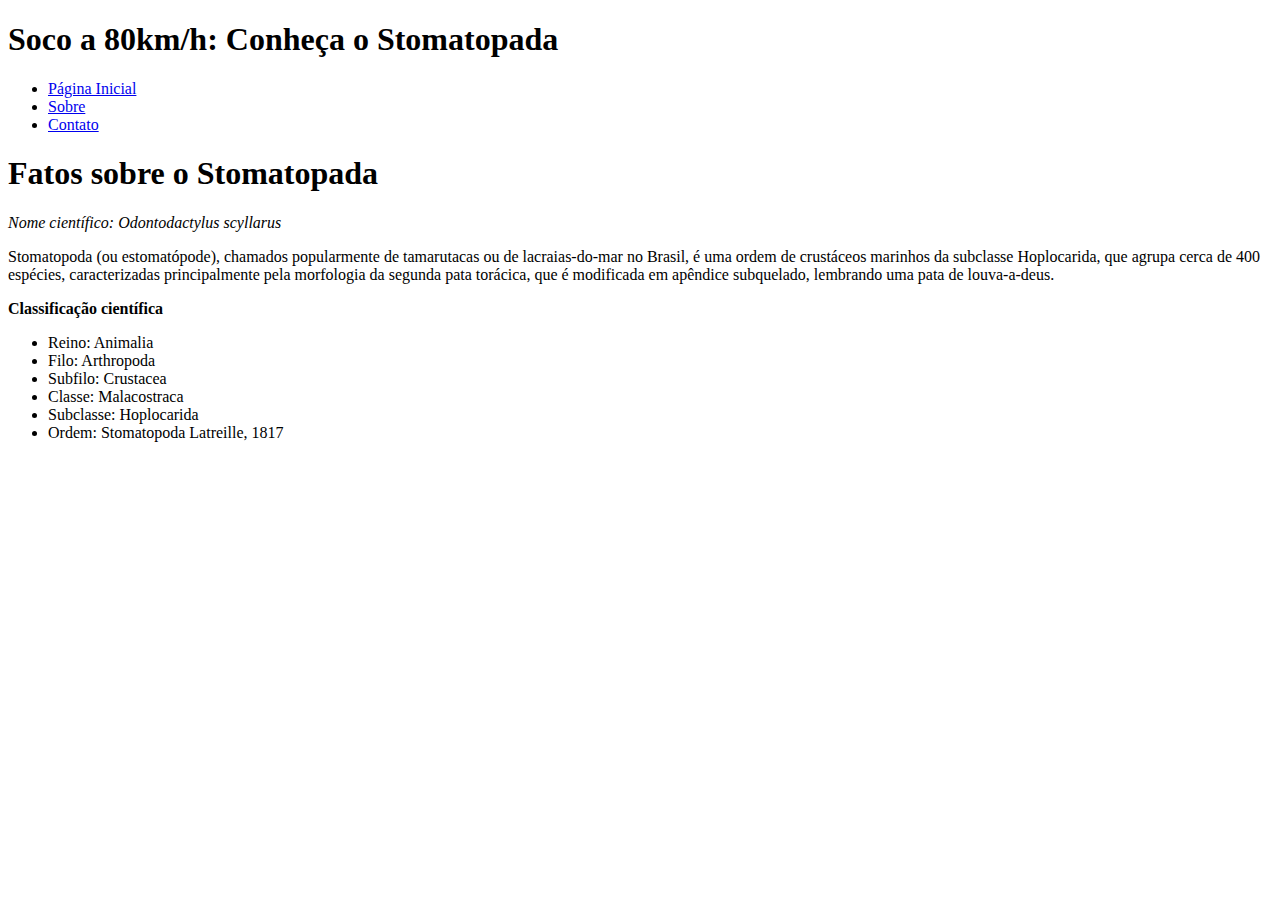
==== bloco_3/dia_4/index.html @ 28caa60c "Criando primeira seção contendo informações gerais a respeito do animal" ====
<!DOCTYPE html>
<html>

<head>
    <meta charset="UTF-8" />
    <meta name="viewport" content="width=device-width" />
</head>

<body>
    <header>
        <h1>Soco a 80km/h: Conheça o Stomatopada</h1>
    </header>
    <nav>
        <ul>
            <li><a href="#">Página Inicial</a></li>
            <li><a href="#">Sobre</a></li>
            <li><a href="#">Contato</a></li>
        </ul>
    </nav>
    <main>
        <article>
            <header>
                <h1>Fatos sobre o Stomatopada</h1>
            </header>
            <section>
                <i>Nome científico: Odontodactylus scyllarus</i>
                <p>Stomatopoda (ou estomatópode), chamados popularmente de tamarutacas ou de lacraias-do-mar no Brasil,
                    é uma ordem de crustáceos marinhos da subclasse Hoplocarida, que agrupa cerca de 400 espécies,
                    caracterizadas principalmente pela morfologia da segunda pata torácica, que é modificada em apêndice
                    subquelado, lembrando uma pata de louva-a-deus.
                </p>
                <p><strong>Classificação científica</strong></p>
                <ul>
                    <li>Reino: Animalia</li>
                    <li>Filo: Arthropoda</li>
                    <li>Subfilo: Crustacea</li>
                    <li>Classe: Malacostraca</li>
                    <li>Subclasse: Hoplocarida</li>
                    <li>Ordem: Stomatopoda Latreille, 1817</li>
                </ul>

            </section>
        </article>
    </main>
</body>

</html>
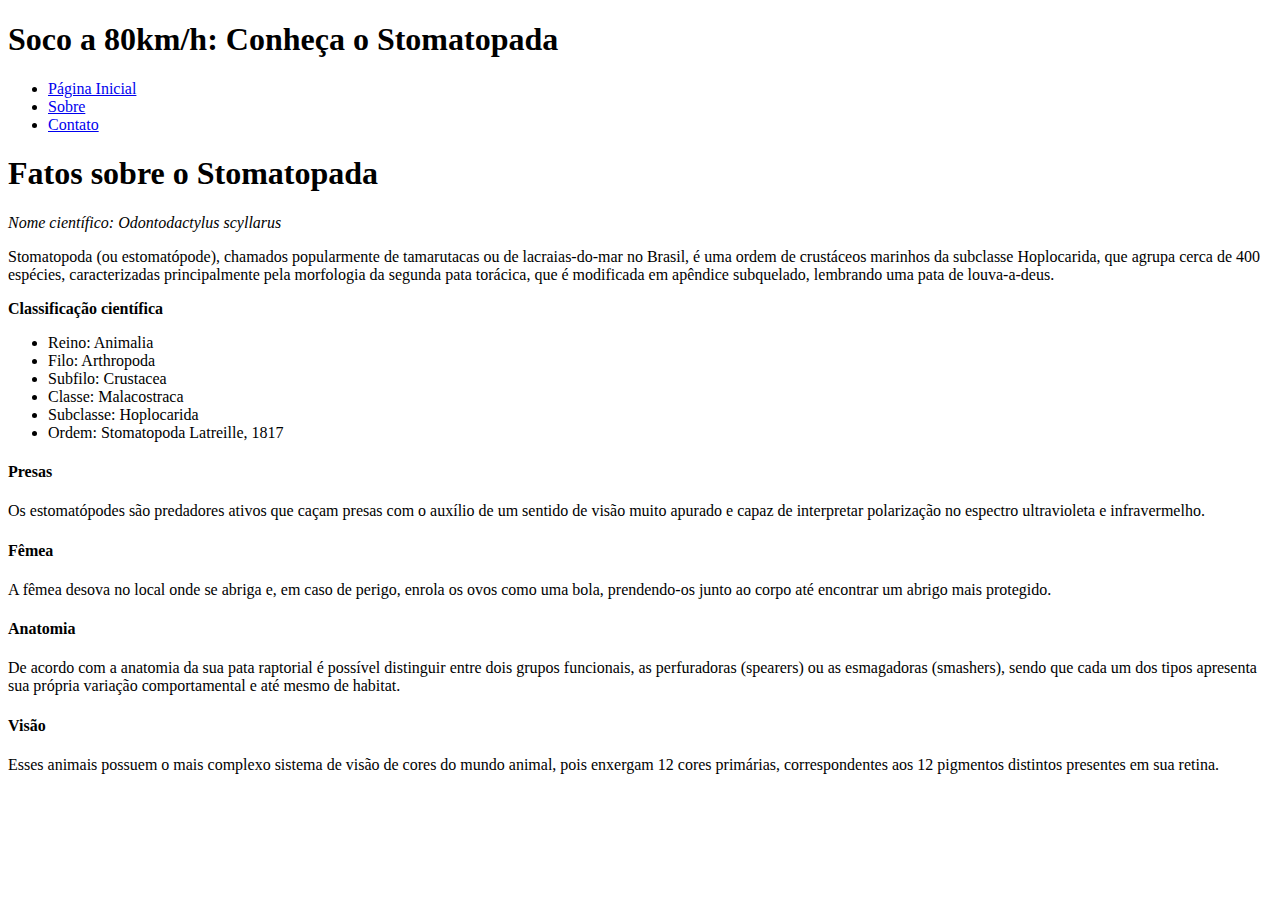
==== commit 4412d6a8: "Adicionando fatos interessantes e titulos para cada uma delas" ====
--- a/bloco_3/dia_4/index.html
+++ b/bloco_3/dia_4/index.html
@@ -38,7 +38,28 @@
                     <li>Subclasse: Hoplocarida</li>
                     <li>Ordem: Stomatopoda Latreille, 1817</li>
                 </ul>
-
+            </section>
+            <section>
+                <h4>Presas</h4>
+                <p>Os estomatópodes são predadores ativos que caçam presas com o auxílio de um sentido de visão muito
+                    apurado e capaz de interpretar polarização no espectro ultravioleta e infravermelho.</p>
+            </section>
+            <section>
+                <h4>Fêmea</h4>
+                <p>A fêmea desova no local onde se abriga e, em caso de perigo, enrola os ovos como uma bola,
+                    prendendo-os junto ao corpo até encontrar um abrigo mais protegido.</p>
+            </section>
+            <section>
+                <h4>Anatomia</h4>
+                <p>De acordo com a anatomia da sua pata raptorial é possível distinguir entre dois grupos funcionais, as
+                    perfuradoras (spearers) ou as esmagadoras (smashers), sendo que cada um dos tipos apresenta sua
+                    própria variação comportamental e até mesmo de habitat.
+                </p>
+            </section>
+            <section>
+                <h4>Visão</h4>
+                <p>Esses animais possuem o mais complexo sistema de visão de cores do mundo animal, pois enxergam 12
+                    cores primárias, correspondentes aos 12 pigmentos distintos presentes em sua retina.</p>
             </section>
         </article>
     </main>
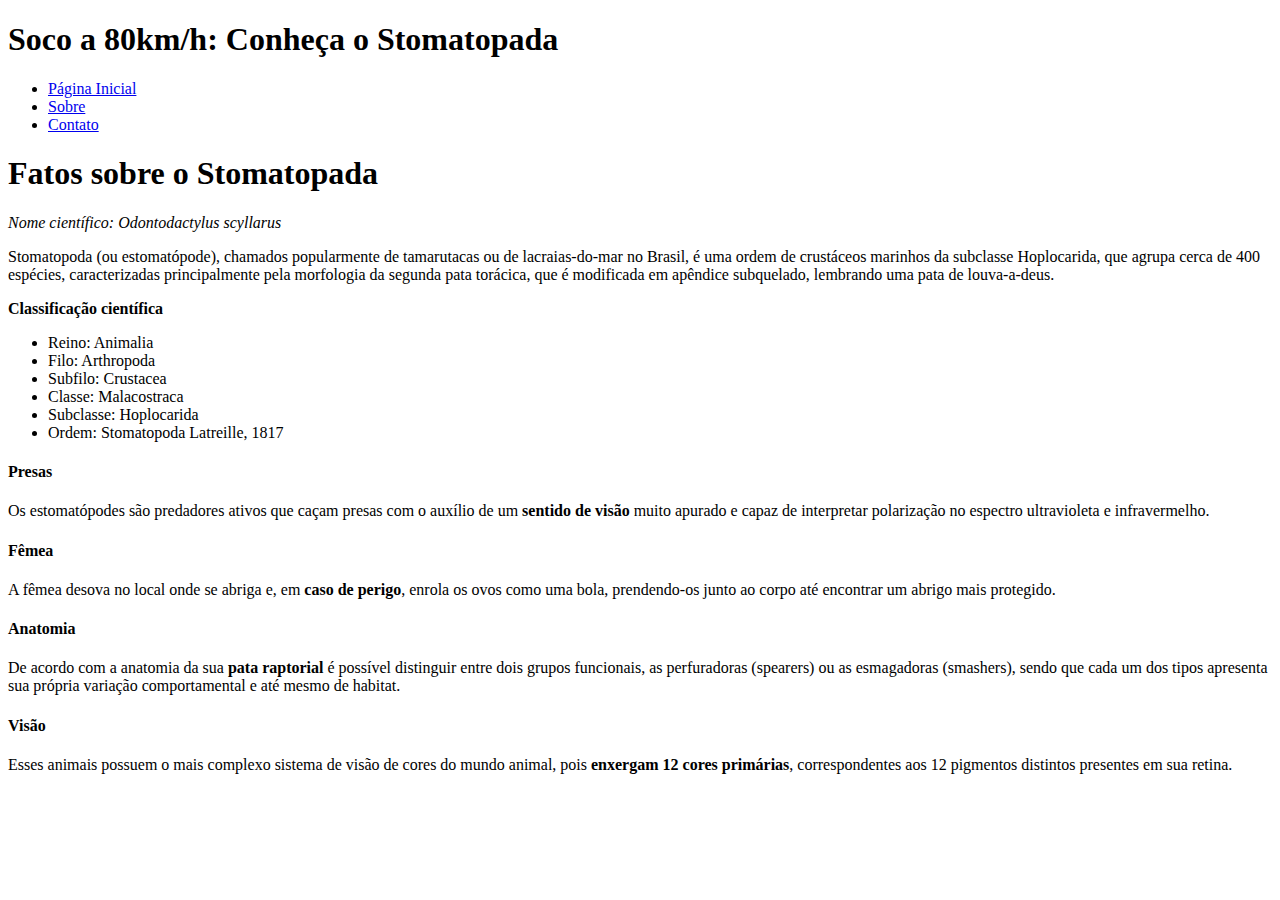
==== commit 97c56fb3: "Destacando Caracteristicas do animal" ====
--- a/bloco_3/dia_4/index.html
+++ b/bloco_3/dia_4/index.html
@@ -41,25 +41,30 @@
             </section>
             <section>
                 <h4>Presas</h4>
-                <p>Os estomatópodes são predadores ativos que caçam presas com o auxílio de um sentido de visão muito
+                <p>Os estomatópodes são predadores ativos que caçam presas com o auxílio de um <strong>sentido de
+                        visão</strong> muito
                     apurado e capaz de interpretar polarização no espectro ultravioleta e infravermelho.</p>
             </section>
             <section>
                 <h4>Fêmea</h4>
-                <p>A fêmea desova no local onde se abriga e, em caso de perigo, enrola os ovos como uma bola,
+                <p>A fêmea desova no local onde se abriga e, em <strong>caso de perigo</strong>, enrola os ovos como uma
+                    bola,
                     prendendo-os junto ao corpo até encontrar um abrigo mais protegido.</p>
             </section>
             <section>
                 <h4>Anatomia</h4>
-                <p>De acordo com a anatomia da sua pata raptorial é possível distinguir entre dois grupos funcionais, as
+                <p>De acordo com a anatomia da sua <strong>pata raptorial</strong> é possível distinguir entre dois
+                    grupos funcionais, as
                     perfuradoras (spearers) ou as esmagadoras (smashers), sendo que cada um dos tipos apresenta sua
                     própria variação comportamental e até mesmo de habitat.
                 </p>
             </section>
             <section>
                 <h4>Visão</h4>
-                <p>Esses animais possuem o mais complexo sistema de visão de cores do mundo animal, pois enxergam 12
-                    cores primárias, correspondentes aos 12 pigmentos distintos presentes em sua retina.</p>
+                <p>Esses animais possuem o mais complexo sistema de visão de cores do mundo animal, pois
+                    <strong>enxergam 12
+                        cores primárias</strong>, correspondentes aos 12 pigmentos distintos presentes em sua retina.
+                </p>
             </section>
         </article>
     </main>
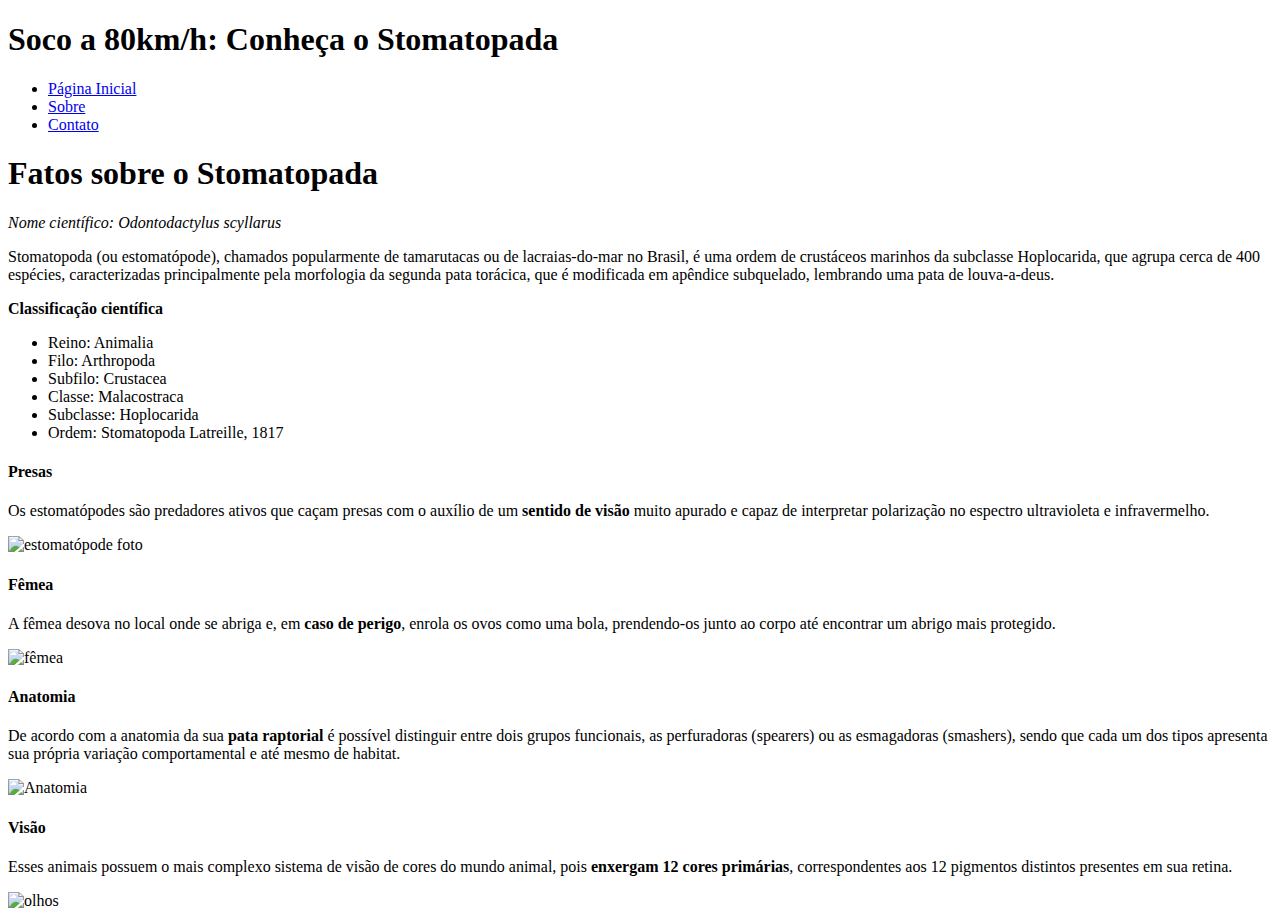
==== commit 13af3880: "Adicionando imgs para ilustrar o animal" ====
--- a/bloco_3/dia_4/index.html
+++ b/bloco_3/dia_4/index.html
@@ -44,20 +44,23 @@
                 <p>Os estomatópodes são predadores ativos que caçam presas com o auxílio de um <strong>sentido de
                         visão</strong> muito
                     apurado e capaz de interpretar polarização no espectro ultravioleta e infravermelho.</p>
+                <img src="https://www.saudeanimal.com.br/wp-content/uploads/2015/12/destaque_tamarutaca.jpg"
+                    alt="estomatópode foto">
             </section>
             <section>
                 <h4>Fêmea</h4>
                 <p>A fêmea desova no local onde se abriga e, em <strong>caso de perigo</strong>, enrola os ovos como uma
                     bola,
                     prendendo-os junto ao corpo até encontrar um abrigo mais protegido.</p>
+                <img src="https://i.pinimg.com/originals/20/33/09/203309b3cef52bdae4949cd6ebc031de.jpg" alt="fêmea">
             </section>
             <section>
                 <h4>Anatomia</h4>
                 <p>De acordo com a anatomia da sua <strong>pata raptorial</strong> é possível distinguir entre dois
                     grupos funcionais, as
                     perfuradoras (spearers) ou as esmagadoras (smashers), sendo que cada um dos tipos apresenta sua
-                    própria variação comportamental e até mesmo de habitat.
-                </p>
+                    própria variação comportamental e até mesmo de habitat.</p>
+                <img src="https://alogicadosabino.files.wordpress.com/2009/05/tamarutaca.jpg?w=584" alt="Anatomia">
             </section>
             <section>
                 <h4>Visão</h4>
@@ -65,6 +68,8 @@
                     <strong>enxergam 12
                         cores primárias</strong>, correspondentes aos 12 pigmentos distintos presentes em sua retina.
                 </p>
+                <img src="https://statig2.akamaized.net/bancodeimagens/dh/if/1f/dhif1fcng164z8zrk3h1sodjj.jpg"
+                    alt="olhos">
             </section>
         </article>
     </main>
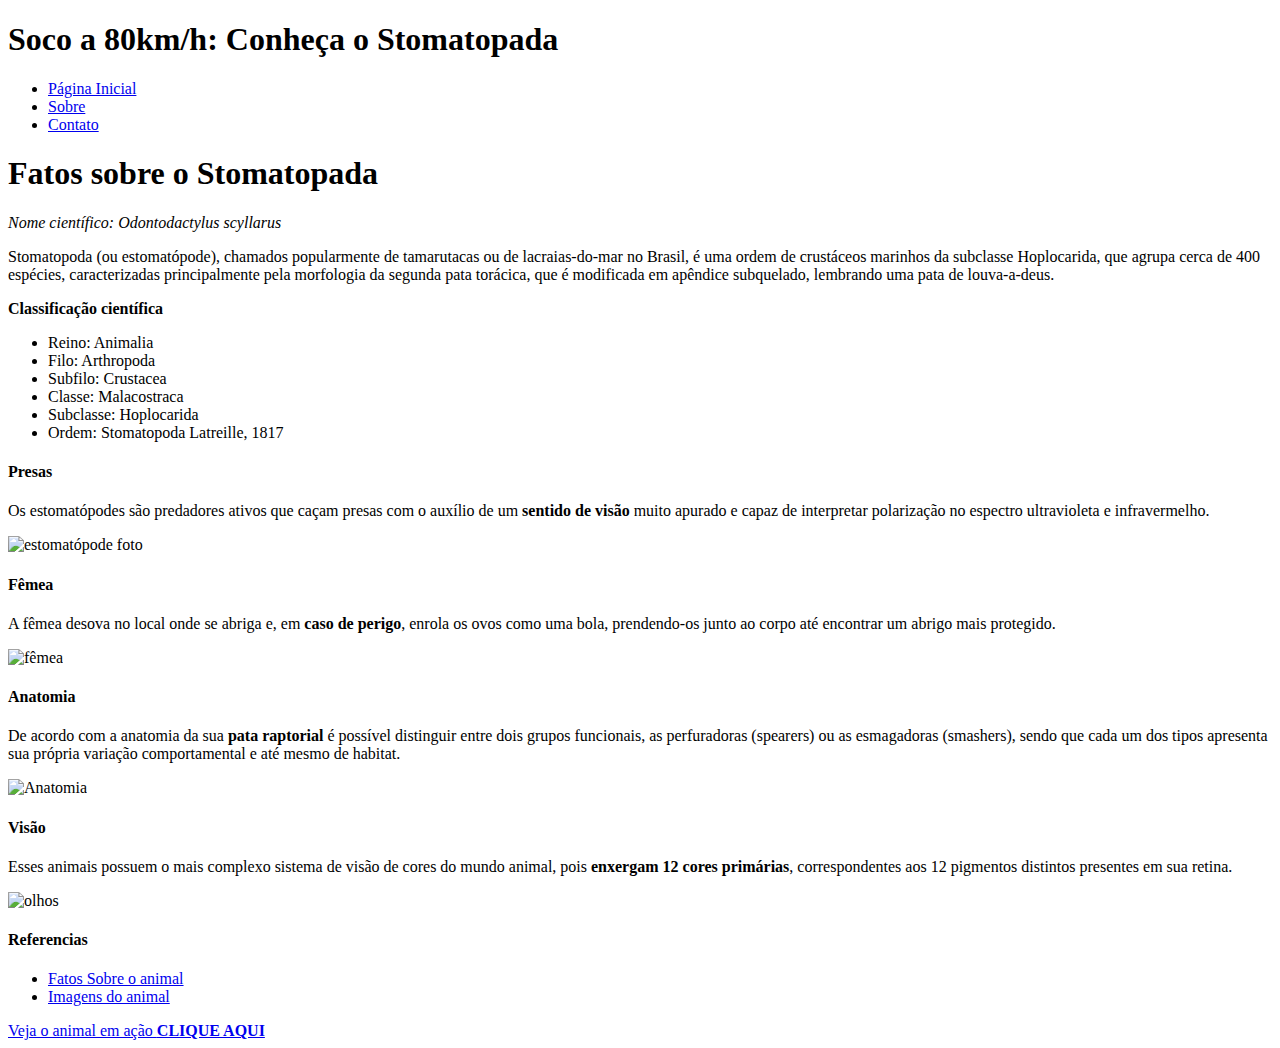
==== commit 547fd2d5: "Adicionando as referencias da pagina" ====
--- a/bloco_3/dia_4/index.html
+++ b/bloco_3/dia_4/index.html
@@ -71,6 +71,16 @@
                 <img src="https://statig2.akamaized.net/bancodeimagens/dh/if/1f/dhif1fcng164z8zrk3h1sodjj.jpg"
                     alt="olhos">
             </section>
+            <section>
+                <h4>Referencias</h4>
+                <ul>
+                    <li><a href="https://pt.wikipedia.org/wiki/Stomatopoda">Fatos Sobre o animal</a></li>
+                    <li><a
+                            href="https://www.google.com/search?q=Stomatopoda&sxsrf=ALeKk00vM8GLODxTdwpZb7oZJJCMCEFp6Q:1606186066593&source=lnms&tbm=isch&sa=X&ved=2ahUKEwjI0sSvlZrtAhU3K7kGHenSDgYQ_AUoAXoECAYQAw&biw=1600&bih=805">Imagens
+                            do animal</a></li>
+                </ul>
+            </section>
+            <a href="https://www.youtube.com/watch?v=E0Li1k5hGBE">Veja o animal em ação <strong>CLIQUE AQUI</strong></a>
         </article>
     </main>
 </body>
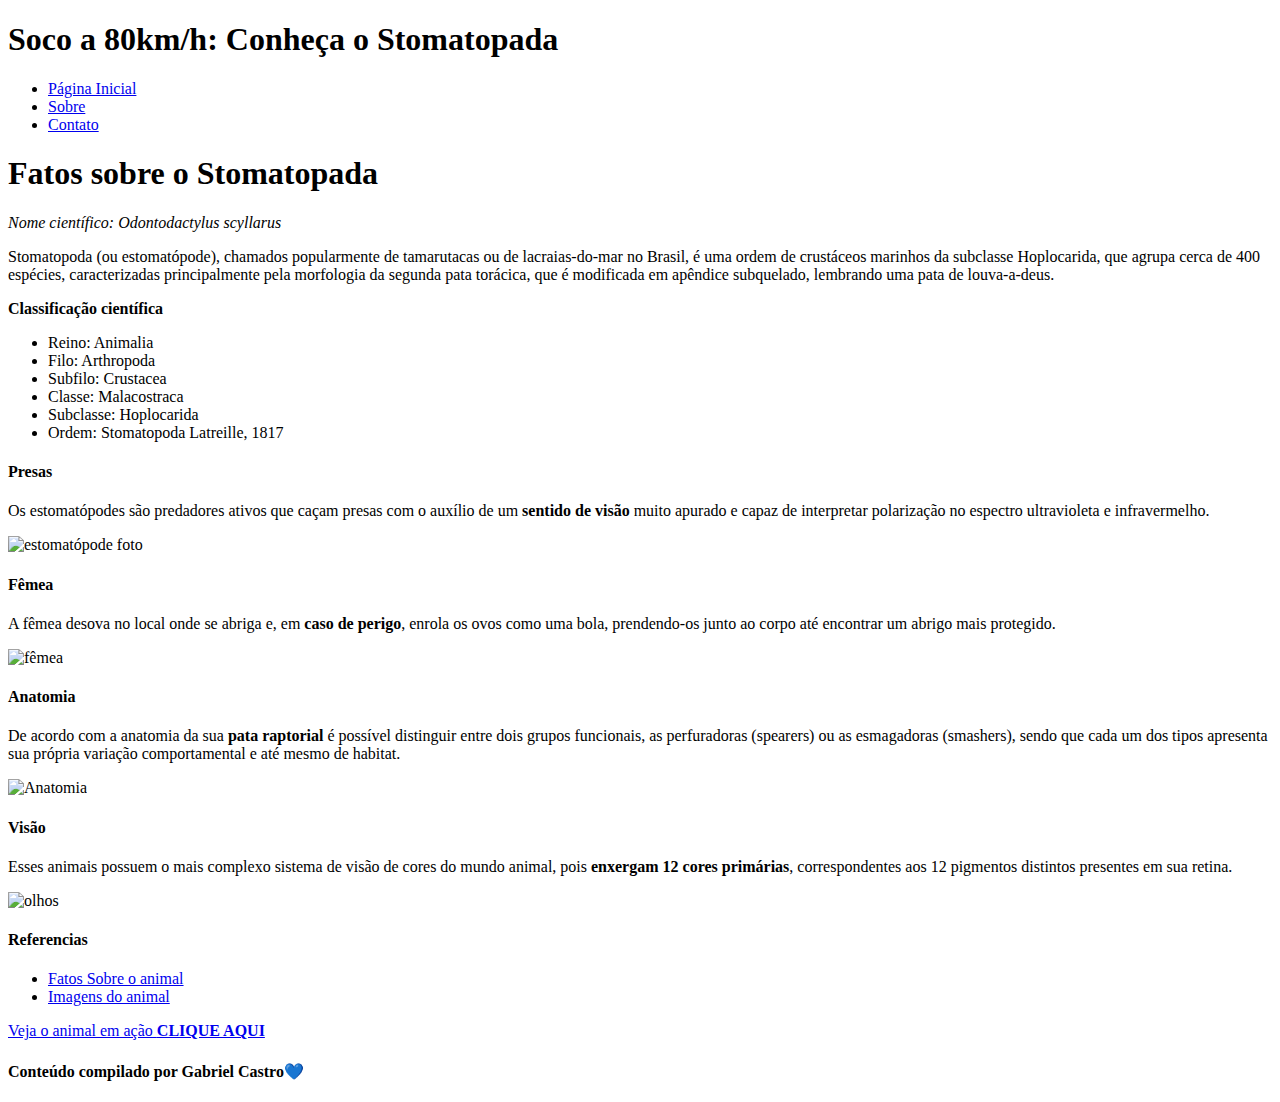
==== commit e96ff8b7: "colocando footer na pagina" ====
--- a/bloco_3/dia_4/index.html
+++ b/bloco_3/dia_4/index.html
@@ -29,15 +29,17 @@
                     caracterizadas principalmente pela morfologia da segunda pata torácica, que é modificada em apêndice
                     subquelado, lembrando uma pata de louva-a-deus.
                 </p>
-                <p><strong>Classificação científica</strong></p>
-                <ul>
-                    <li>Reino: Animalia</li>
-                    <li>Filo: Arthropoda</li>
-                    <li>Subfilo: Crustacea</li>
-                    <li>Classe: Malacostraca</li>
-                    <li>Subclasse: Hoplocarida</li>
-                    <li>Ordem: Stomatopoda Latreille, 1817</li>
-                </ul>
+                <aside>
+                    <p><strong>Classificação científica</strong></p>
+                    <ul>
+                        <li>Reino: Animalia</li>
+                        <li>Filo: Arthropoda</li>
+                        <li>Subfilo: Crustacea</li>
+                        <li>Classe: Malacostraca</li>
+                        <li>Subclasse: Hoplocarida</li>
+                        <li>Ordem: Stomatopoda Latreille, 1817</li>
+                    </ul>
+                </aside>
             </section>
             <section>
                 <h4>Presas</h4>
@@ -54,34 +56,40 @@
                     prendendo-os junto ao corpo até encontrar um abrigo mais protegido.</p>
                 <img src="https://i.pinimg.com/originals/20/33/09/203309b3cef52bdae4949cd6ebc031de.jpg" alt="fêmea">
             </section>
-            <section>
-                <h4>Anatomia</h4>
-                <p>De acordo com a anatomia da sua <strong>pata raptorial</strong> é possível distinguir entre dois
-                    grupos funcionais, as
-                    perfuradoras (spearers) ou as esmagadoras (smashers), sendo que cada um dos tipos apresenta sua
-                    própria variação comportamental e até mesmo de habitat.</p>
-                <img src="https://alogicadosabino.files.wordpress.com/2009/05/tamarutaca.jpg?w=584" alt="Anatomia">
-            </section>
-            <section>
-                <h4>Visão</h4>
-                <p>Esses animais possuem o mais complexo sistema de visão de cores do mundo animal, pois
-                    <strong>enxergam 12
-                        cores primárias</strong>, correspondentes aos 12 pigmentos distintos presentes em sua retina.
-                </p>
-                <img src="https://statig2.akamaized.net/bancodeimagens/dh/if/1f/dhif1fcng164z8zrk3h1sodjj.jpg"
-                    alt="olhos">
-            </section>
-            <section>
-                <h4>Referencias</h4>
-                <ul>
-                    <li><a href="https://pt.wikipedia.org/wiki/Stomatopoda">Fatos Sobre o animal</a></li>
-                    <li><a
-                            href="https://www.google.com/search?q=Stomatopoda&sxsrf=ALeKk00vM8GLODxTdwpZb7oZJJCMCEFp6Q:1606186066593&source=lnms&tbm=isch&sa=X&ved=2ahUKEwjI0sSvlZrtAhU3K7kGHenSDgYQ_AUoAXoECAYQAw&biw=1600&bih=805">Imagens
-                            do animal</a></li>
-                </ul>
-            </section>
+            <table>
+                <section>
+                    <h4>Anatomia</h4>
+                    <p>De acordo com a anatomia da sua <strong>pata raptorial</strong> é possível distinguir entre dois
+                        grupos funcionais, as
+                        perfuradoras (spearers) ou as esmagadoras (smashers), sendo que cada um dos tipos apresenta sua
+                        própria variação comportamental e até mesmo de habitat.</p>
+                    <img src="https://alogicadosabino.files.wordpress.com/2009/05/tamarutaca.jpg?w=584" alt="Anatomia">
+                </section>
+                <section>
+                    <h4>Visão</h4>
+                    <p>Esses animais possuem o mais complexo sistema de visão de cores do mundo animal, pois
+                        <strong>enxergam 12
+                            cores primárias</strong>, correspondentes aos 12 pigmentos distintos presentes em sua
+                        retina.
+                    </p>
+                    <img src="https://statig2.akamaized.net/bancodeimagens/dh/if/1f/dhif1fcng164z8zrk3h1sodjj.jpg"
+                        alt="olhos">
+                </section>
+                <section>
+                    <h4>Referencias</h4>
+                    <ul>
+                        <li><a href="https://pt.wikipedia.org/wiki/Stomatopoda">Fatos Sobre o animal</a></li>
+                        <li><a
+                                href="https://www.google.com/search?q=Stomatopoda&sxsrf=ALeKk00vM8GLODxTdwpZb7oZJJCMCEFp6Q:1606186066593&source=lnms&tbm=isch&sa=X&ved=2ahUKEwjI0sSvlZrtAhU3K7kGHenSDgYQ_AUoAXoECAYQAw&biw=1600&bih=805">Imagens
+                                do animal</a></li>
+                    </ul>
+                </section>
+            </table>
             <a href="https://www.youtube.com/watch?v=E0Li1k5hGBE">Veja o animal em ação <strong>CLIQUE AQUI</strong></a>
         </article>
+        <footer>
+            <h4>Conteúdo compilado por <strong>Gabriel Castro💙</strong></h4>
+        </footer>
     </main>
 </body>
 
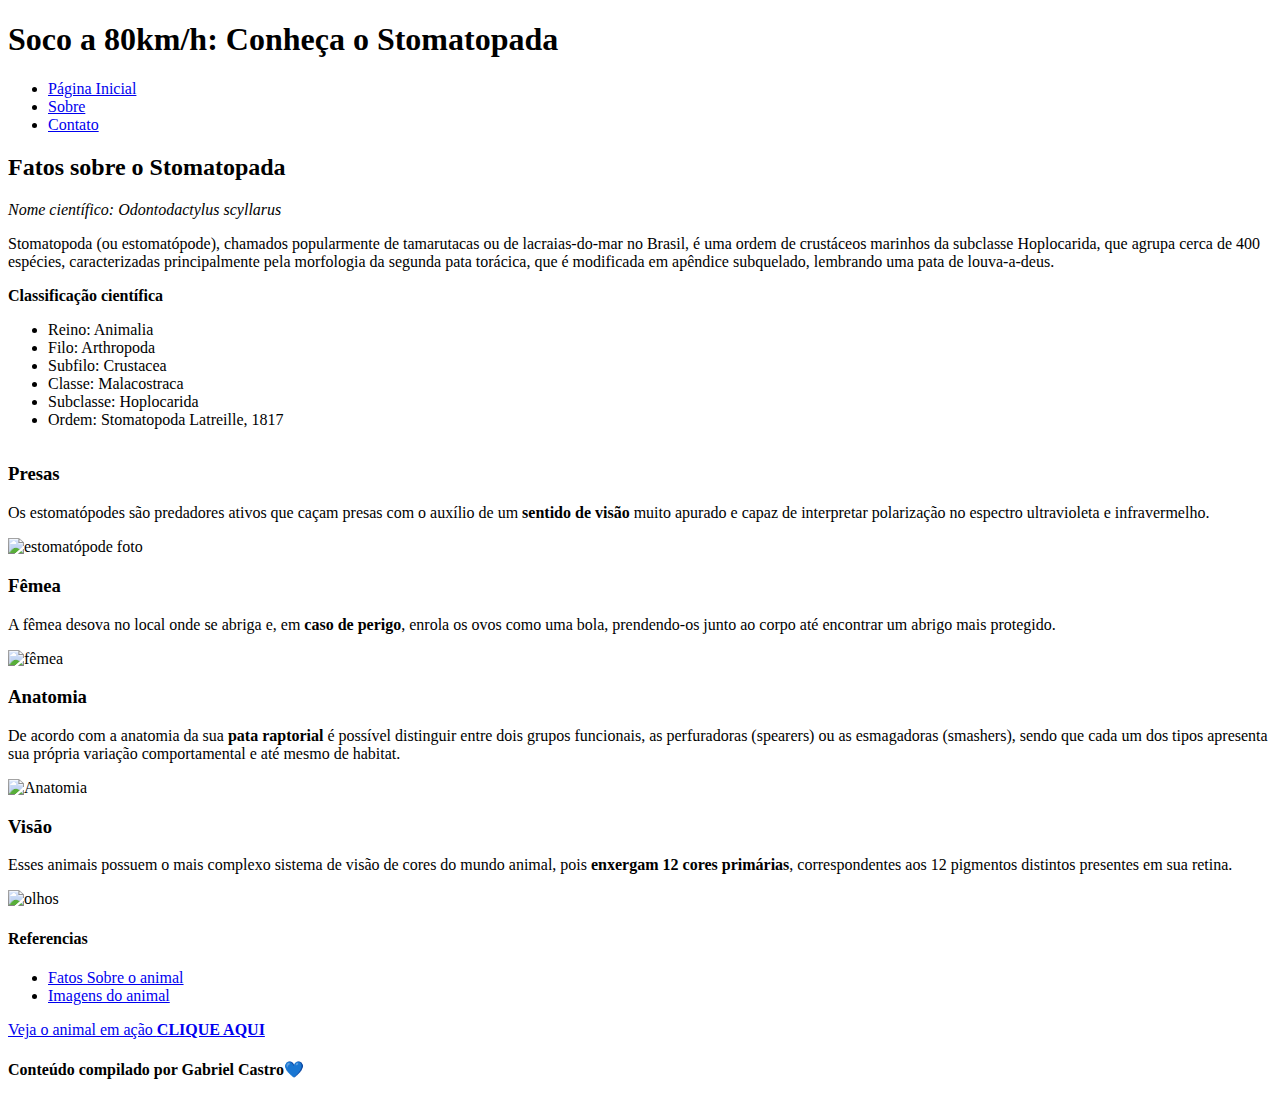
==== commit 51eba7ff: "corrigindo o erro do uso da tag table" ====
--- a/bloco_3/dia_4/index.html
+++ b/bloco_3/dia_4/index.html
@@ -20,7 +20,7 @@
     <main>
         <article>
             <header>
-                <h1>Fatos sobre o Stomatopada</h1>
+                <h2>Fatos sobre o Stomatopada</h2>
             </header>
             <section>
                 <i>Nome científico: Odontodactylus scyllarus</i>
@@ -30,19 +30,21 @@
                     subquelado, lembrando uma pata de louva-a-deus.
                 </p>
                 <aside>
-                    <p><strong>Classificação científica</strong></p>
-                    <ul>
-                        <li>Reino: Animalia</li>
-                        <li>Filo: Arthropoda</li>
-                        <li>Subfilo: Crustacea</li>
-                        <li>Classe: Malacostraca</li>
-                        <li>Subclasse: Hoplocarida</li>
-                        <li>Ordem: Stomatopoda Latreille, 1817</li>
-                    </ul>
+                    <table>
+                        <p><strong>Classificação científica</strong></p>
+                        <ul>
+                            <li>Reino: Animalia</li>
+                            <li>Filo: Arthropoda</li>
+                            <li>Subfilo: Crustacea</li>
+                            <li>Classe: Malacostraca</li>
+                            <li>Subclasse: Hoplocarida</li>
+                            <li>Ordem: Stomatopoda Latreille, 1817</li>
+                        </ul>
+                    </table>
                 </aside>
             </section>
             <section>
-                <h4>Presas</h4>
+                <h3>Presas</h3>
                 <p>Os estomatópodes são predadores ativos que caçam presas com o auxílio de um <strong>sentido de
                         visão</strong> muito
                     apurado e capaz de interpretar polarização no espectro ultravioleta e infravermelho.</p>
@@ -50,41 +52,40 @@
                     alt="estomatópode foto">
             </section>
             <section>
-                <h4>Fêmea</h4>
+                <h3>Fêmea</h3>
                 <p>A fêmea desova no local onde se abriga e, em <strong>caso de perigo</strong>, enrola os ovos como uma
                     bola,
                     prendendo-os junto ao corpo até encontrar um abrigo mais protegido.</p>
                 <img src="https://i.pinimg.com/originals/20/33/09/203309b3cef52bdae4949cd6ebc031de.jpg" alt="fêmea">
             </section>
-            <table>
-                <section>
-                    <h4>Anatomia</h4>
-                    <p>De acordo com a anatomia da sua <strong>pata raptorial</strong> é possível distinguir entre dois
-                        grupos funcionais, as
-                        perfuradoras (spearers) ou as esmagadoras (smashers), sendo que cada um dos tipos apresenta sua
-                        própria variação comportamental e até mesmo de habitat.</p>
-                    <img src="https://alogicadosabino.files.wordpress.com/2009/05/tamarutaca.jpg?w=584" alt="Anatomia">
-                </section>
-                <section>
-                    <h4>Visão</h4>
-                    <p>Esses animais possuem o mais complexo sistema de visão de cores do mundo animal, pois
-                        <strong>enxergam 12
-                            cores primárias</strong>, correspondentes aos 12 pigmentos distintos presentes em sua
-                        retina.
-                    </p>
-                    <img src="https://statig2.akamaized.net/bancodeimagens/dh/if/1f/dhif1fcng164z8zrk3h1sodjj.jpg"
-                        alt="olhos">
-                </section>
-                <section>
-                    <h4>Referencias</h4>
-                    <ul>
-                        <li><a href="https://pt.wikipedia.org/wiki/Stomatopoda">Fatos Sobre o animal</a></li>
-                        <li><a
-                                href="https://www.google.com/search?q=Stomatopoda&sxsrf=ALeKk00vM8GLODxTdwpZb7oZJJCMCEFp6Q:1606186066593&source=lnms&tbm=isch&sa=X&ved=2ahUKEwjI0sSvlZrtAhU3K7kGHenSDgYQ_AUoAXoECAYQAw&biw=1600&bih=805">Imagens
-                                do animal</a></li>
-                    </ul>
-                </section>
-            </table>
+
+            <section>
+                <h3>Anatomia</h3>
+                <p>De acordo com a anatomia da sua <strong>pata raptorial</strong> é possível distinguir entre dois
+                    grupos funcionais, as
+                    perfuradoras (spearers) ou as esmagadoras (smashers), sendo que cada um dos tipos apresenta sua
+                    própria variação comportamental e até mesmo de habitat.</p>
+                <img src="https://alogicadosabino.files.wordpress.com/2009/05/tamarutaca.jpg?w=584" alt="Anatomia">
+            </section>
+            <section>
+                <h3>Visão</h3>
+                <p>Esses animais possuem o mais complexo sistema de visão de cores do mundo animal, pois
+                    <strong>enxergam 12
+                        cores primárias</strong>, correspondentes aos 12 pigmentos distintos presentes em sua
+                    retina.
+                </p>
+                <img src="https://statig2.akamaized.net/bancodeimagens/dh/if/1f/dhif1fcng164z8zrk3h1sodjj.jpg"
+                    alt="olhos">
+            </section>
+            <section>
+                <h4>Referencias</h4>
+                <ul>
+                    <li><a href="https://pt.wikipedia.org/wiki/Stomatopoda">Fatos Sobre o animal</a></li>
+                    <li><a
+                            href="https://www.google.com/search?q=Stomatopoda&sxsrf=ALeKk00vM8GLODxTdwpZb7oZJJCMCEFp6Q:1606186066593&source=lnms&tbm=isch&sa=X&ved=2ahUKEwjI0sSvlZrtAhU3K7kGHenSDgYQ_AUoAXoECAYQAw&biw=1600&bih=805">Imagens
+                            do animal</a></li>
+                </ul>
+            </section>
             <a href="https://www.youtube.com/watch?v=E0Li1k5hGBE">Veja o animal em ação <strong>CLIQUE AQUI</strong></a>
         </article>
         <footer>
